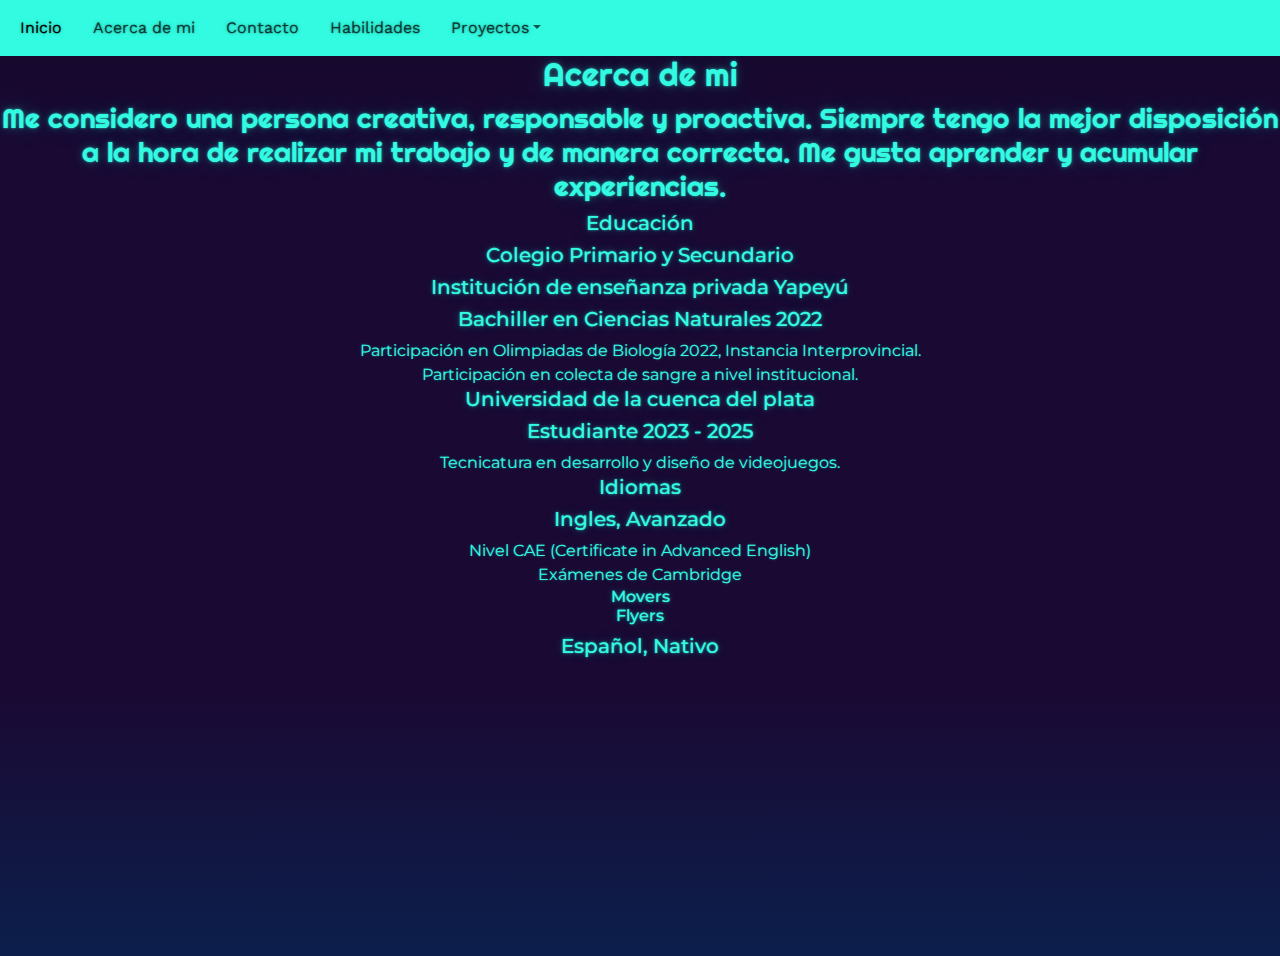
==== acercademi.html @ 9bc51977 "Add files via upload" ====
<!DOCTYPE html>
<html lang="en">
<head>
    <meta charset="UTF-8">
    <meta name="viewport" content="width=device-width, initial-scale=1.0">
    <title>Document</title>
    <link rel="stylesheet" href="estilo.css">
    <link rel="stylesheet" href="bootstrap.min.css">
</head>
<body>
    <nav class="navbar navbar-expand-lg navbar-custom" data-bs-theme="light">
        <div class="container-fluid">
            <div class="collapse navbar-collapse" id="navbarNavDropdown">
                <ul class="navbar-nav ml-auto">
                    <li class="nav-item">
                        <a class="nav-link active" href="index.html">Inicio</a>
                    </li>
                    <li class="nav-item">
                        <a class="nav-link" href="acercademi.html">Acerca de mi</a>
                    </li>
                    <li class="nav-item">
                        <a class="nav-link" href="contacto.html">Contacto</a>
                    </li>
                    <li class="nav-item">
                        <a class="nav-link" href="habilidades.html">Habilidades</a>
                    </li>
                    <li class="nav-item dropdown">
                        <a class="nav-link dropdown-toggle" href="#" id="navbarDropdown" role="button" data-toggle="dropdown" aria-expanded="false">Proyectos</a>
                        <ul class="dropdown-menu" aria-labelledby="navbarDropdown">
                            <li><a class="dropdown-item" href="diseños.html">Diseños</a></li>
                            <li><a class="dropdown-item" href="juegos.html">Juegos</a></li>
                            <li><a class="dropdown-item" href="videoaudio.html">Video y audio</a></li>
                            <li><hr class="dropdown-divider"></li>
                        </ul>
                    </li>
                </ul>
            </div>
        </div>
    </nav>
    <section id="acercademi" class="acercademi">
        <div class="info">
            <h2>Acerca de mi</h2>
            <h3> Me considero una persona creativa, responsable y proactiva. 
            Siempre tengo la mejor disposición a la hora de realizar mi trabajo y de manera correcta.
            Me gusta aprender y acumular experiencias.</h3> 

            <h5>Educación</h5>
            <h5>Colegio Primario y Secundario</h5>
            <h5>Institución de enseñanza privada Yapeyú </h5>
            <h5>Bachiller en Ciencias Naturales 2022</h5>
            <li>Participación en Olimpiadas de Biología 2022, Instancia Interprovincial.</li>
            <li>Participación en colecta de sangre a nivel institucional. </li>
            <h5>Universidad de la cuenca del plata</h5>
            <h5>Estudiante 2023 - 2025</h5>
            <li>Tecnicatura en desarrollo y diseño de videojuegos. </li>
            <h5>Idiomas</h5>
            <h5>Ingles, Avanzado</h5>
            <li>Nivel CAE (Certificate in Advanced English)</li>
            <li>Exámenes de Cambridge </li>
            <h5> 
            <li>Movers </li>
            <li>Flyers</li>
            </h5>
            <h5>Español, Nativo </h5>
        </div>
    </section>
</div>
<script src="https://code.jquery.com/jquery-3.3.1.slim.min.js"></script>
    <script src="https://cdnjs.cloudflare.com/ajax/libs/popper.js/1.14.7/umd/popper.min.js"></script>
    <script src="https://stackpath.bootstrapcdn.com/bootstrap/4.3.1/js/bootstrap.min.js"></script>
</body>
</html>
---- estilo.css ----
@import url('https://fonts.googleapis.com/css2?family=Righteous&family=Work+Sans:ital,wght@0,100..900;1,100..900&display=swap');
@import url('https://fonts.googleapis.com/css2?family=Montserrat:ital,wght@0,100..900;1,100..900&display=swap');
*{
    box-sizing: border-box;
    font-family:'Work Sans';
    margin: 0;
    padding: 0;
}
.navbar-nav {
        display: flex;
        align-items: center;
    }
    .nav-item {
        margin-right: 15px;
    }
    .navbar-custom {
        background-color: #32fbe2; 
    }
.menu header{
    max-width: 1100px;
    margin: auto;
    display: flex;
    justify-content: space-between;
    align-items: center;
    padding: 15px 20px;
}

.menu ul{
    display: flex;
    list-style: none;
}

.menu header ul li a{
    text-align: none;
    margin: 0 15px;
    padding: 3px;
    transition: 5s;
    text-decoration: none;
}

.inicio{
    background-image: linear-gradient(#17082e 0, #1a0933 5%, #1a0933 50%, #0c1f4c 100%);
    height: 100vh;
    display:flex;
    align-items: center;
}
.inicio .contenido{
    padding: 20px;
    background-color: #30115e;
    max-width: 350px;
    margin: auto;
    text-align: center;
    border-radius: 40px;
}
.inicio .contenido img {
    margin-top: 40px;
    border: 10px solid #170229;
    display: block;
    width: 85%;
    margin: auto;
    border-radius: 100%;
    box-shadow: 0 0 10px #32fbe2
}
.inicio .contenido h1{
    margin-top: 40px;
    font-size: 40px;
    font-family: 'Righteous';
}
.inicio .contenido h2{
    font-size: 15px;
    font-weight: normal;
}
.acercademi{
    background-image: linear-gradient(#17082e 0, #1a0933 10%, #1a0933 70%, #0c1f4c 100%);
    background-size: cover;
    height: 100vh;
}

.acercademi .info h2 {
    font-family: 'Righteous';
    display: block;
    text-align:center;
}
.acercademi .info h3 {
    font-family: 'Righteous';
    display: block;
    text-align:center;}
.acercademi .info h5 {
    font-family: 'Montserrat';
    font-size: 20px;
    display: block;
    text-align: center;
}
.acercademi .info li {
    font-family: 'Montserrat';
    font-size: 16px;
    display: block;
    text-align: center;
}
.contacto{
    background-image: linear-gradient(#17082e 0, #1a0933 10%, #1a0933 70%, #0c1f4c 100%);
    background-size: cover;
    height: 100vh;
}
.contacto .info h2 {
    font-family: 'Righteous';
    display: block;
    text-align: center;
}
.contacto .info li {
    font-family: 'Montserrat';
    font-size: 20px;
    display: block;
    text-align: center;
}
.habilidades {
    background-image: linear-gradient(#17082e 0, #1a0933 10%, #1a0933 70%, #0c1f4c 100%);
    background-size: cover;
    height: 100vh;
}

.habilidades .info h2 {
    font-family: 'Righteous';
    text-align: center;
    text-shadow: #32fbe2;
}

.habilidades .card-container {
    display: flex;
    flex-wrap: wrap;
    justify-content: center;
}

.habilidades .card {
    flex: 1 0 300px; 
    margin: 10px;
}

.border-custom {
    border: 10px solid #170229;
    box-shadow: 0 0 10px #32fbe2;
}
.diseños{
    background-image: linear-gradient(#17082e 0, #1a0933 5%, #1a0933 50%, #0c1f4c 100%);
    height: 100vh;
}
.diseños .info h1 {
    font-family: 'Righteous';
    text-align:center;
}
.diseños .carousel-item img {
    width: 80%; 
    height: auto; 
    max-width: 800px; 
    margin: auto;
}
.juegos{
    background-image: linear-gradient(#17082e 0, #1a0933 5%, #1a0933 50%, #0c1f4c 100%);
    height: 100vh;
}
.juegos .info h1 {
    font-family: 'Righteous';
    text-align:center;
}
.juegos .carousel-item img {
    width: 80%; 
    height: auto; 
    max-width: 800px; 
    margin: auto;
}
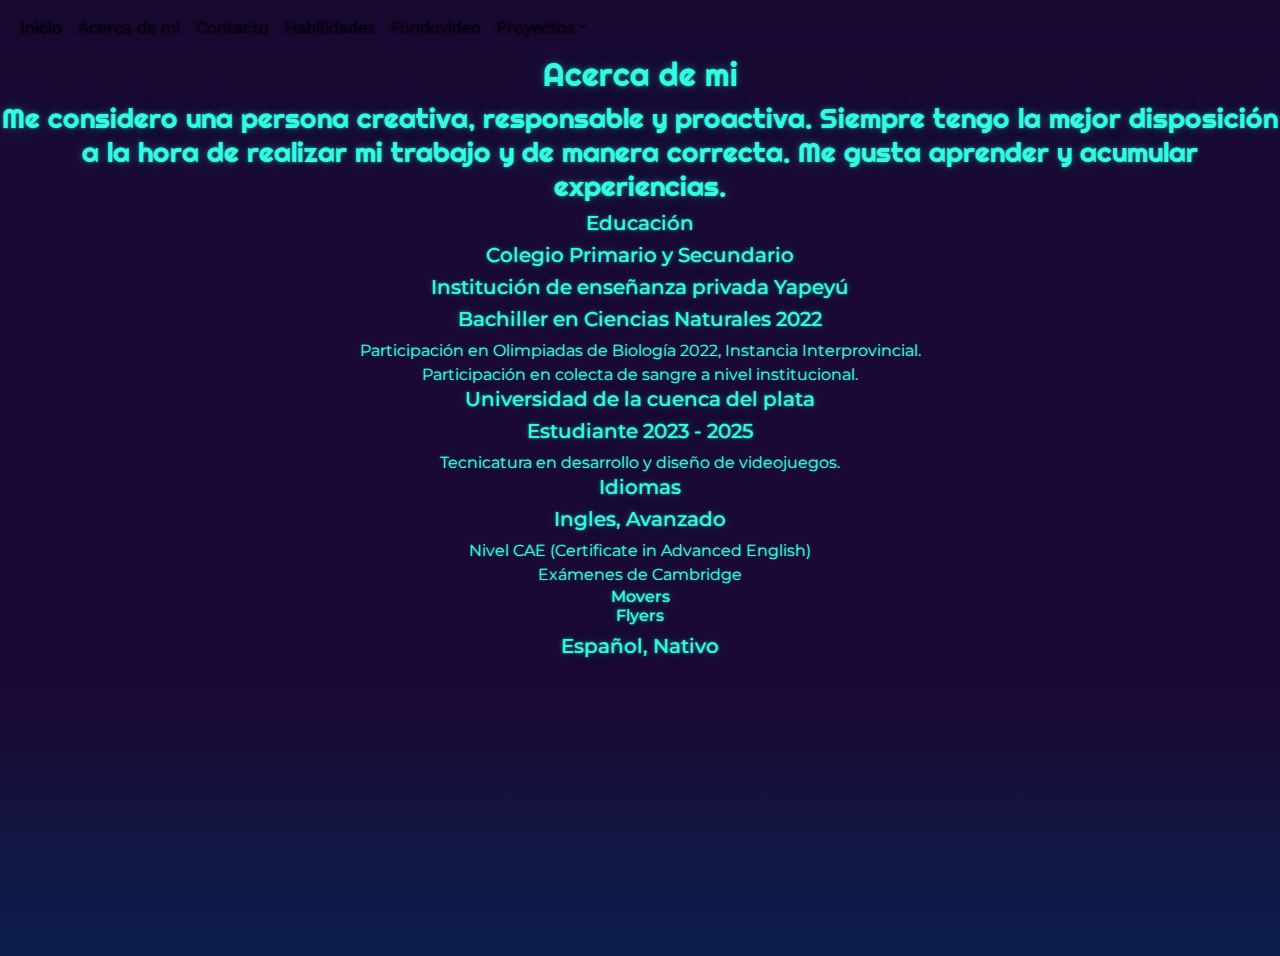
==== commit 5554d632: "acercademi.html" ====
--- a/acercademi.html
+++ b/acercademi.html
@@ -24,6 +24,9 @@
                     <li class="nav-item">
                         <a class="nav-link" href="habilidades.html">Habilidades</a>
                     </li>
+                     <li class="nav-item">
+                  <a class="nav-link" href="fondovideo.html">Fondovideo</a>
+              </li>
                     <li class="nav-item dropdown">
                         <a class="nav-link dropdown-toggle" href="#" id="navbarDropdown" role="button" data-toggle="dropdown" aria-expanded="false">Proyectos</a>
                         <ul class="dropdown-menu" aria-labelledby="navbarDropdown">
@@ -69,4 +72,4 @@
     <script src="https://cdnjs.cloudflare.com/ajax/libs/popper.js/1.14.7/umd/popper.min.js"></script>
     <script src="https://stackpath.bootstrapcdn.com/bootstrap/4.3.1/js/bootstrap.min.js"></script>
 </body>
-</html>+</html>
--- a/estilo.css
+++ b/estilo.css
@@ -1,50 +1,88 @@
 @import url('https://fonts.googleapis.com/css2?family=Righteous&family=Work+Sans:ital,wght@0,100..900;1,100..900&display=swap');
 @import url('https://fonts.googleapis.com/css2?family=Montserrat:ital,wght@0,100..900;1,100..900&display=swap');
-*{
+* {
     box-sizing: border-box;
-    font-family:'Work Sans';
+    font-family: 'Work Sans', sans-serif;
     margin: 0;
     padding: 0;
 }
-.navbar-nav {
-        display: flex;
-        align-items: center;
+
+
+.navbar-expand {
+  @each $breakpoint in map-keys($grid-breakpoints) {
+    $next: breakpoint-next($breakpoint, $grid-breakpoints);
+    $infix: breakpoint-infix($next, $grid-breakpoints);
+
+    &#{$infix} {
+      @include media-breakpoint-up($next) {
+        flex-wrap: nowrap;
+        justify-content: flex-start;
+
+        .navbar-nav {
+          flex-direction: row;
+
+          .dropdown-menu {
+            position: absolute;
+          }
+
+          .nav-link {
+            padding-right: var(--#{$prefix}navbar-nav-link-padding-x);
+            padding-left: var(--#{$prefix}navbar-nav-link-padding-x);
+          }
+        }
+
+        .navbar-nav-scroll {
+          overflow: visible;
+        }
+
+        .navbar-collapse {
+          display: flex !important; // stylelint-disable-line declaration-no-important
+          flex-basis: auto;
+        }
+
+        .navbar-toggler {
+          display: none;
+        }
+
+        .offcanvas {
+          // stylelint-disable declaration-no-important
+          position: static;
+          z-index: auto;
+          flex-grow: 1;
+          width: auto !important;
+          height: auto !important;
+          visibility: visible !important;
+          background-color: transparent !important;
+          border: 0 !important;
+          transform: none !important;
+          @include box-shadow(none);
+          @include transition(none);
+          // stylelint-enable declaration-no-important
+
+          .offcanvas-header {
+            display: none;
+          }
+
+          .offcanvas-body {
+            display: flex;
+            flex-grow: 0;
+            padding: 0;
+            overflow-y: visible;
+          }
+        }
+      }
     }
-    .nav-item {
-        margin-right: 15px;
-    }
-    .navbar-custom {
-        background-color: #32fbe2; 
-    }
-.menu header{
-    max-width: 1100px;
-    margin: auto;
+  }
+}
+
+.inicio {
+    background-image: linear-gradient(#17082e 0, #1a0933 5%, #1a0933 50%, #0c1f4c 100%);
+    height: 100vh;
     display: flex;
-    justify-content: space-between;
     align-items: center;
-    padding: 15px 20px;
-}
-
-.menu ul{
-    display: flex;
-    list-style: none;
-}
-
-.menu header ul li a{
-    text-align: none;
-    margin: 0 15px;
-    padding: 3px;
-    transition: 5s;
-    text-decoration: none;
-}
-
-.inicio{
-    background-image: linear-gradient(#17082e 0, #1a0933 5%, #1a0933 50%, #0c1f4c 100%);
-    height: 100vh;
-    display:flex;
-    align-items: center;
-}
-.inicio .contenido{
+}
+
+.inicio .contenido {
     padding: 20px;
     background-color: #30115e;
     max-width: 350px;
@@ -52,6 +90,7 @@
     text-align: center;
     border-radius: 40px;
 }
+
 .inicio .contenido img {
     margin-top: 40px;
     border: 10px solid #170229;
@@ -59,14 +98,16 @@
     width: 85%;
     margin: auto;
     border-radius: 100%;
-    box-shadow: 0 0 10px #32fbe2
-}
-.inicio .contenido h1{
+    box-shadow: 0 0 10px #32fbe2;
+}
+
+.inicio .contenido h1 {
     margin-top: 40px;
     font-size: 40px;
-    font-family: 'Righteous';
-}
-.inicio .contenido h2{
+    font-family: 'Righteous', cursive;
+}
+
+.inicio .contenido h2 {
     font-size: 15px;
     font-weight: normal;
 }
@@ -168,3 +209,65 @@
     max-width: 800px; 
     margin: auto;
 }
+.video-container {
+  position: absolute;
+  top:0;
+  left:0;
+  width: 100%;
+  height:100%;
+  object-fit: cover;
+  z-index: -2;
+}
+.switch-btn {
+  position: absolute;
+  bottom: 7%;
+  left: 7%;
+  width: 7rem;
+  height: 2rem;
+  display: flex;
+  border-radius: var(--radius);
+  align-items: center;
+  justify-content: space-around;
+  border: none;
+  transition: var(--transition);
+}
+.switch-btn span {
+  display: inline-block;
+  font-size: 0.85rem;
+  cursor: pointer;
+  text-transform: capitalize;
+  color: var(--clr-primary-5);
+}
+.switch {
+  position: absolute;
+  width: 50%;
+  height: 100%;
+  top: 0;
+  left: 0;
+  background: var(--clr-primary-5);
+  border-radius: var(--radius);
+  margin: 0;
+  display: block;
+  transition: var(--transition);
+}
+.slide.switch{
+  left:50%
+}
+.preloader {
+  position: fixed;
+  top: 0;
+  left: 0;
+  right: 0;
+  bottom: 0;
+  background: var(--clr-white);
+  display: grid;
+  justify-content: center;
+  align-items: center;
+  visibility: visible;
+  z-index: 999;
+  transition: var(--transition);
+}
+.hide-preloader {
+  z-index: -999;
+  visibility: hidden;
+}
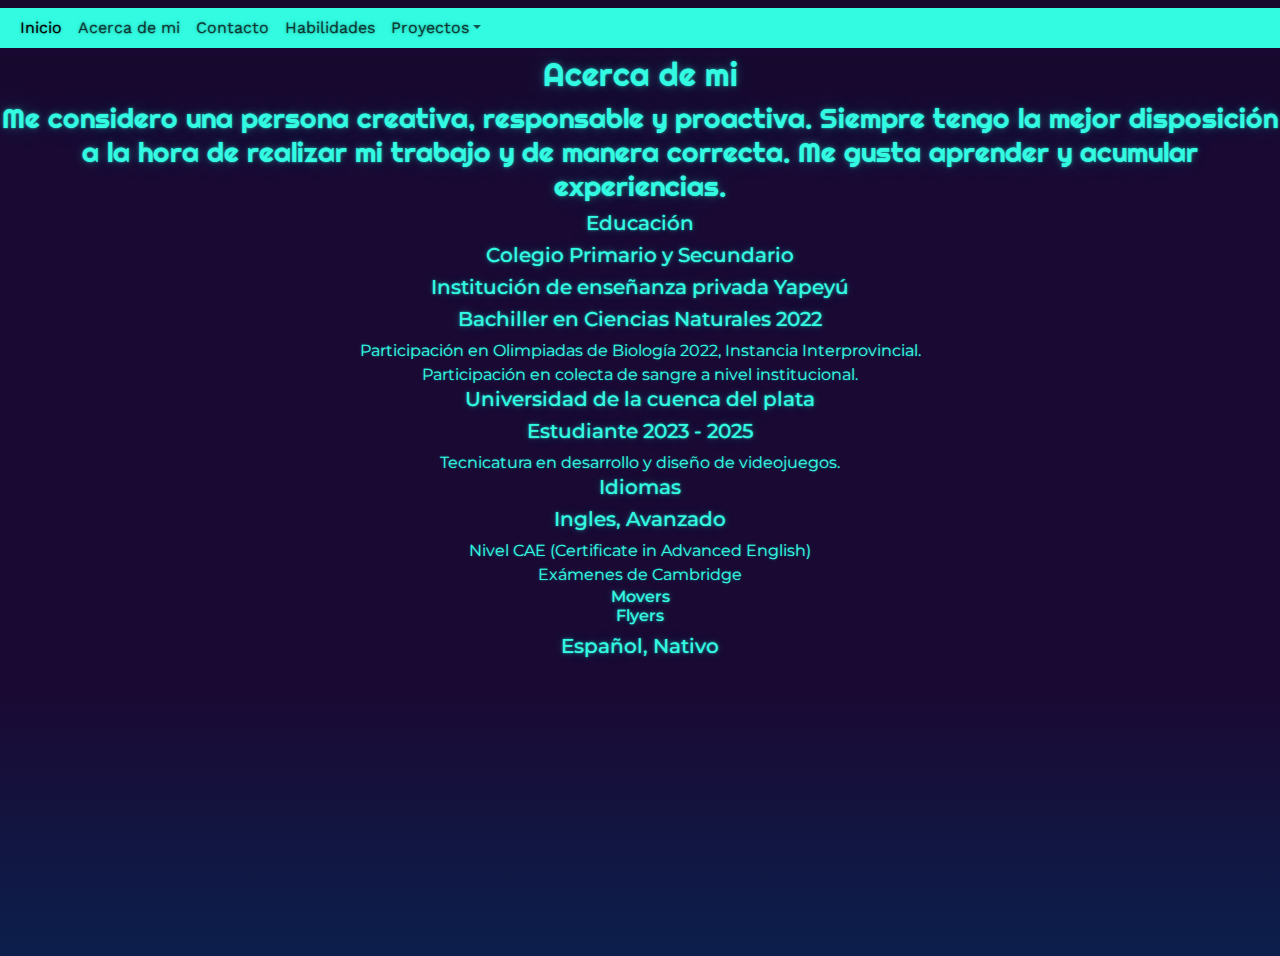
==== commit 9e2f0872: "Add files via upload" ====
--- a/acercademi.html
+++ b/acercademi.html
@@ -24,9 +24,6 @@
                     <li class="nav-item">
                         <a class="nav-link" href="habilidades.html">Habilidades</a>
                     </li>
-                     <li class="nav-item">
-                  <a class="nav-link" href="fondovideo.html">Fondovideo</a>
-              </li>
                     <li class="nav-item dropdown">
                         <a class="nav-link dropdown-toggle" href="#" id="navbarDropdown" role="button" data-toggle="dropdown" aria-expanded="false">Proyectos</a>
                         <ul class="dropdown-menu" aria-labelledby="navbarDropdown">
@@ -46,7 +43,6 @@
             <h3> Me considero una persona creativa, responsable y proactiva. 
             Siempre tengo la mejor disposición a la hora de realizar mi trabajo y de manera correcta.
             Me gusta aprender y acumular experiencias.</h3> 
-
             <h5>Educación</h5>
             <h5>Colegio Primario y Secundario</h5>
             <h5>Institución de enseñanza privada Yapeyú </h5>
@@ -61,15 +57,15 @@
             <li>Nivel CAE (Certificate in Advanced English)</li>
             <li>Exámenes de Cambridge </li>
             <h5> 
-            <li>Movers </li>
-            <li>Flyers</li>
+                <li>Movers </li>
+                <li>Flyers</li>
             </h5>
-            <h5>Español, Nativo </h5>
+            <h5> Español, Nativo </h5>
         </div>
-    </section>
+    </section> 
 </div>
 <script src="https://code.jquery.com/jquery-3.3.1.slim.min.js"></script>
     <script src="https://cdnjs.cloudflare.com/ajax/libs/popper.js/1.14.7/umd/popper.min.js"></script>
     <script src="https://stackpath.bootstrapcdn.com/bootstrap/4.3.1/js/bootstrap.min.js"></script>
 </body>
-</html>
+</html>--- a/estilo.css
+++ b/estilo.css
@@ -74,7 +74,12 @@
     }
   }
 }
-
+.container-fluid
+{
+  background-color: #32fbe2;
+  font-family: 'Roboto';
+  color: #170229; 
+}
 .inicio {
     background-image: linear-gradient(#17082e 0, #1a0933 5%, #1a0933 50%, #0c1f4c 100%);
     height: 100vh;
@@ -104,7 +109,7 @@
 .inicio .contenido h1 {
     margin-top: 40px;
     font-size: 40px;
-    font-family: 'Righteous', cursive;
+    font-family: 'Righteous';
 }
 
 .inicio .contenido h2 {
@@ -208,6 +213,27 @@
     height: auto; 
     max-width: 800px; 
     margin: auto;
+}
+.grid{
+  width: 200px;
+  height: 200px;
+  display:flex;
+  flex-wrap: wrap;
+  border-style: solid;
+}
+.grid div{
+  width:20px;
+  height: 20px;
+}
+.snake{
+  background-color: rgb(255, 255, 255);
+}
+.apple{
+  background-color: rgb(230, 19, 23);
+}
+.fondovideo{
+  background-image: linear-gradient(#17082e 0, #1a0933 5%, #1a0933 50%, #0c1f4c 100%);
+  height: 100vh;
 }
 .video-container {
   position: absolute;
@@ -253,21 +279,3 @@
 .slide.switch{
   left:50%
 }
-.preloader {
-  position: fixed;
-  top: 0;
-  left: 0;
-  right: 0;
-  bottom: 0;
-  background: var(--clr-white);
-  display: grid;
-  justify-content: center;
-  align-items: center;
-  visibility: visible;
-  z-index: 999;
-  transition: var(--transition);
-}
-.hide-preloader {
-  z-index: -999;
-  visibility: hidden;
-}
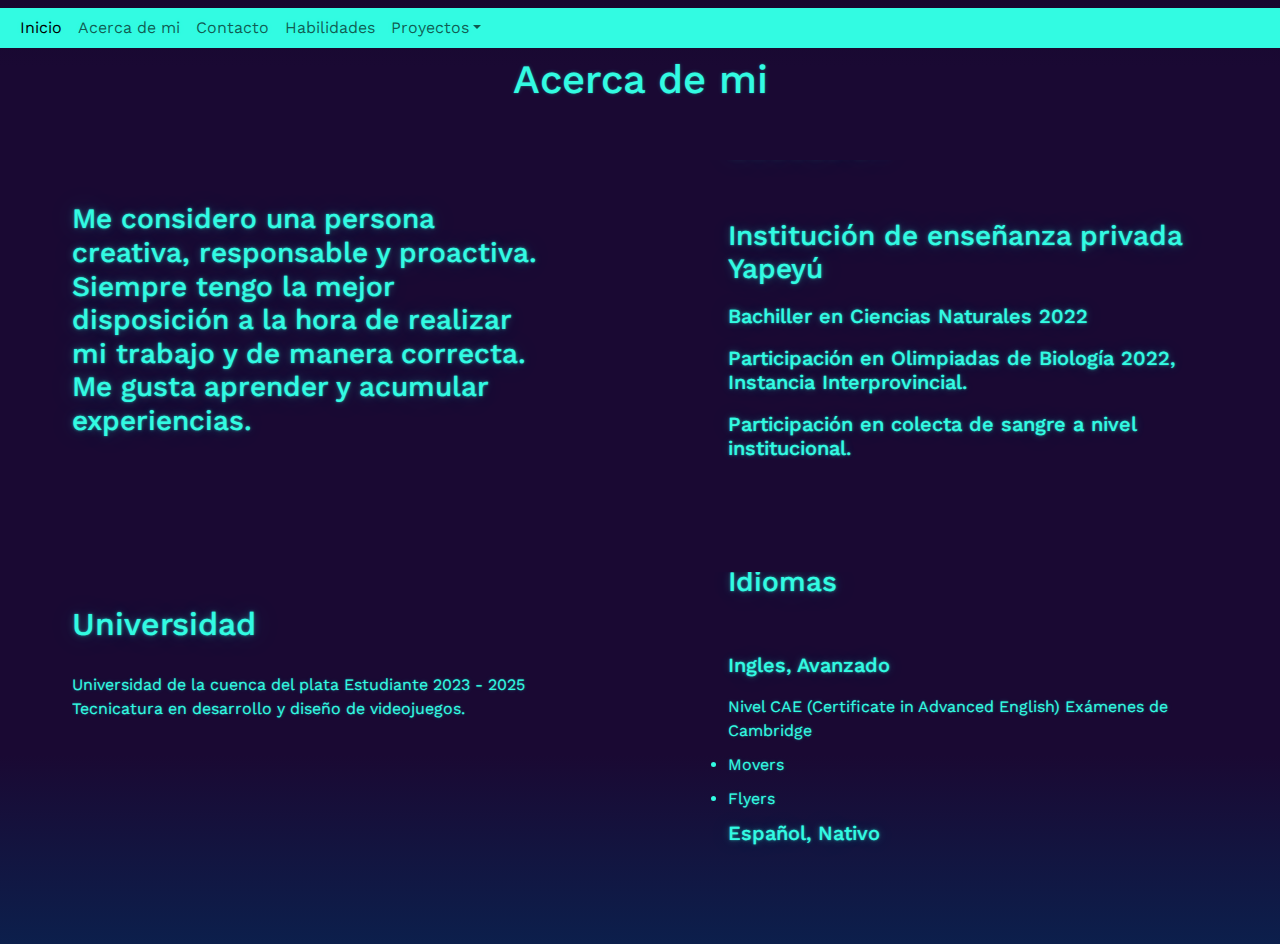
==== commit 8f7035ba: "Add files via upload" ====
--- a/acercademi.html
+++ b/acercademi.html
@@ -8,10 +8,13 @@
     <link rel="stylesheet" href="bootstrap.min.css">
 </head>
 <body>
-    <nav class="navbar navbar-expand-lg navbar-custom" data-bs-theme="light">
+    <nav class="navbar navbar-expand-lg navbar-custom" data-theme="bs-light">
         <div class="container-fluid">
-            <div class="collapse navbar-collapse" id="navbarNavDropdown">
-                <ul class="navbar-nav ml-auto">
+            <button class="navbar-toggler" type="button" data-bs-toggle="collapse" data-bs-target="#navbarNav" aria-controls="navbarNav" aria-expanded="false" aria-label="Toggle navigation">
+                <span class="navbar-toggler-icon"></span>
+            </button>
+            <div class="collapse navbar-collapse mr-auto" id="navbarNavDropdown">
+                <ul class="navbar-nav">
                     <li class="nav-item">
                         <a class="nav-link active" href="index.html">Inicio</a>
                     </li>
@@ -24,12 +27,14 @@
                     <li class="nav-item">
                         <a class="nav-link" href="habilidades.html">Habilidades</a>
                     </li>
+                   
                     <li class="nav-item dropdown">
                         <a class="nav-link dropdown-toggle" href="#" id="navbarDropdown" role="button" data-toggle="dropdown" aria-expanded="false">Proyectos</a>
                         <ul class="dropdown-menu" aria-labelledby="navbarDropdown">
                             <li><a class="dropdown-item" href="diseños.html">Diseños</a></li>
                             <li><a class="dropdown-item" href="juegos.html">Juegos</a></li>
                             <li><a class="dropdown-item" href="videoaudio.html">Video y audio</a></li>
+                            <li><a class="dropdown-item" href="calculadora.html">Calculadora</a></li>
                             <li><hr class="dropdown-divider"></li>
                         </ul>
                     </li>
@@ -37,30 +42,91 @@
             </div>
         </div>
     </nav>
-    <section id="acercademi" class="acercademi">
-        <div class="info">
-            <h2>Acerca de mi</h2>
-            <h3> Me considero una persona creativa, responsable y proactiva. 
+    <h1 class="articulo__titulo">Acerca de mi</h1>
+    <div class="contenedor_tarjetas_grid">
+        <article
+        class="tarjeta"
+        aria-label="presentacion de proyecto personal"
+      >
+    
+        <div class="tarjeta__contenido">
+          <h2 class="tarjeta__titulo" id="titulo_proyecto_1"></h2>
+          <span class="tarjeta__divisor"></span>
+          <p
+            class="tarjeta__parrafo scroll scroll_fino"
+            aria-label="descripcion de proyecto personal"
+            aria-describedby="titulo_proyecto_1"
+          > <h3> Me considero una persona creativa, responsable y proactiva. 
             Siempre tengo la mejor disposición a la hora de realizar mi trabajo y de manera correcta.
-            Me gusta aprender y acumular experiencias.</h3> 
-            <h5>Educación</h5>
-            <h5>Colegio Primario y Secundario</h5>
-            <h5>Institución de enseñanza privada Yapeyú </h5>
-            <h5>Bachiller en Ciencias Naturales 2022</h5>
-            <li>Participación en Olimpiadas de Biología 2022, Instancia Interprovincial.</li>
-            <li>Participación en colecta de sangre a nivel institucional. </li>
-            <h5>Universidad de la cuenca del plata</h5>
-            <h5>Estudiante 2023 - 2025</h5>
-            <li>Tecnicatura en desarrollo y diseño de videojuegos. </li>
-            <h5>Idiomas</h5>
-            <h5>Ingles, Avanzado</h5>
-            <li>Nivel CAE (Certificate in Advanced English)</li>
-            <li>Exámenes de Cambridge </li>
-            <h5> 
-                <li>Movers </li>
-                <li>Flyers</li>
-            </h5>
-            <h5> Español, Nativo </h5>
+            Me gusta aprender y acumular experiencias.</h3>  
+          </p>
+        </div>
+      </article>
+      <article
+        class="tarjeta"
+        aria-label="presentacion de proyecto personal"
+      >
+    
+        <div class="tarjeta__contenido">
+          <h2 class="tarjeta__titulo" id="titulo_proyecto_2">Educación</h2>
+          <span class="tarjeta__divisor"></span>
+          <p
+            class="tarjeta__parrafo scroll scroll_fino"
+            aria-label="descripcion de proyecto personal"
+            aria-describedby="titulo_proyecto_1"
+          >
+          
+          Colegio Primario y Secundario
+          <h3>Institución de enseñanza privada Yapeyú </h3>
+          <h5>Bachiller en Ciencias Naturales 2022</h5>
+          <h5> Participación en Olimpiadas de Biología 2022, Instancia Interprovincial.</h5>
+          <h5>Participación en colecta de sangre a nivel institucional.</h5>
+          </p>
+        </div>
+      </article>
+      
+      <article
+        class="tarjeta"
+        aria-label="presentacion de proyecto personal"
+      >
+        
+        <div class="tarjeta__contenido">
+          <h2 class="tarjeta__titulo" id="titulo_proyecto_3">Universidad</h2>
+          <span class="tarjeta__divisor"></span>
+          <p
+            class="tarjeta__parrafo scroll scroll_fino scroll_gris"
+            aria-label="descripcion de proyecto personal"
+            aria-describedby="titulo_proyecto_2"
+          >
+          Universidad de la cuenca del plata
+          Estudiante 2023 - 2025
+          Tecnicatura en desarrollo y diseño de videojuegos. 
+          </p>
+          
+      </article>
+      <article
+        class="tarjeta"
+        aria-label="presentacion de proyecto personal"
+      >
+        
+        <div class="tarjeta__contenido">
+          <h3 class="tarjeta__titulo" id="titulo_proyecto_4">Idiomas</h3>
+          <span class="tarjeta__divisor"></span>
+          <p
+            class="tarjeta__parrafo scroll scroll_fino"
+            aria-label="descripcion de proyecto personal"
+            aria-describedby="titulo_proyecto_3"
+          > <h5>Ingles, Avanzado</h5>
+          Nivel CAE (Certificate in Advanced English)
+          Exámenes de Cambridge 
+              <li>Movers </li>
+              <li>Flyers</li>
+          <h5> Español, Nativo </h5>
+          </p>
+      </article>
+    </div>
+  </article>
+</main>
         </div>
     </section> 
 </div>
--- a/estilo.css
+++ b/estilo.css
@@ -3,95 +3,49 @@
 * {
     box-sizing: border-box;
     font-family: 'Work Sans', sans-serif;
-    margin: 0;
-    padding: 0;
-}
-
-
-.navbar-expand {
-  @each $breakpoint in map-keys($grid-breakpoints) {
-    $next: breakpoint-next($breakpoint, $grid-breakpoints);
-    $infix: breakpoint-infix($next, $grid-breakpoints);
-
-    &#{$infix} {
-      @include media-breakpoint-up($next) {
-        flex-wrap: nowrap;
-        justify-content: flex-start;
-
-        .navbar-nav {
-          flex-direction: row;
-
-          .dropdown-menu {
-            position: absolute;
-          }
-
-          .nav-link {
-            padding-right: var(--#{$prefix}navbar-nav-link-padding-x);
-            padding-left: var(--#{$prefix}navbar-nav-link-padding-x);
-          }
-        }
-
-        .navbar-nav-scroll {
-          overflow: visible;
-        }
-
-        .navbar-collapse {
-          display: flex !important; // stylelint-disable-line declaration-no-important
-          flex-basis: auto;
-        }
-
-        .navbar-toggler {
-          display: none;
-        }
-
-        .offcanvas {
-          // stylelint-disable declaration-no-important
-          position: static;
-          z-index: auto;
-          flex-grow: 1;
-          width: auto !important;
-          height: auto !important;
-          visibility: visible !important;
-          background-color: transparent !important;
-          border: 0 !important;
-          transform: none !important;
-          @include box-shadow(none);
-          @include transition(none);
-          // stylelint-enable declaration-no-important
-
-          .offcanvas-header {
-            display: none;
-          }
-
-          .offcanvas-body {
-            display: flex;
-            flex-grow: 0;
-            padding: 0;
-            overflow-y: visible;
-          }
-        }
-      }
-    }
-  }
-}
-.container-fluid
-{
-  background-color: #32fbe2;
-  font-family: 'Roboto';
-  color: #170229; 
-}
+}
+
+.video-background {
+    position: fixed;
+    top: 0;
+    left: 0;
+    width: 100%;
+    height: 100%;
+    z-index: -1;
+}
+
+.video-background video {
+    width: 100%;
+    height: 100%;
+    object-fit: cover;
+}
+
+.container-fluid {
+    background-color: #32fbe2;
+    font-family: 'Roboto';
+    color: #170229; 
+  }
+
+  .navbar-toggler-icon {
+    color: whitesmoke;
+    filter: invert(1); 
+    
+}
+
 .inicio {
-    background-image: linear-gradient(#17082e 0, #1a0933 5%, #1a0933 50%, #0c1f4c 100%);
+    background-color: rgba(0, 0, 0, 0.5); 
     height: 100vh;
     display: flex;
     align-items: center;
+    justify-content: center;
+    position: relative;
+    z-index: 1;
 }
 
 .inicio .contenido {
     padding: 20px;
     background-color: #30115e;
     max-width: 350px;
-    margin: auto;
     text-align: center;
     border-radius: 40px;
 }
@@ -116,8 +70,9 @@
     font-size: 15px;
     font-weight: normal;
 }
+
 .acercademi{
-    background-image: linear-gradient(#17082e 0, #1a0933 10%, #1a0933 70%, #0c1f4c 100%);
+  
     background-size: cover;
     height: 100vh;
 }
@@ -143,13 +98,11 @@
     display: block;
     text-align: center;
 }
-.contacto{
-    background-image: linear-gradient(#17082e 0, #1a0933 10%, #1a0933 70%, #0c1f4c 100%);
-    background-size: cover;
-    height: 100vh;
+.contacto {
+    padding: 2rem 0;
 }
 .contacto .info h2 {
-    font-family: 'Righteous';
+    font-family: 'Work Sans', sans-serif;
     display: block;
     text-align: center;
 }
@@ -158,6 +111,50 @@
     font-size: 20px;
     display: block;
     text-align: center;
+}
+
+
+.contacto .form-group {
+    margin-bottom: 1rem;
+}
+
+.contacto .btn-primary {
+    background-color: #32fbe2;
+    border: none;
+}
+
+.redes-sociales {
+    text-align: center;
+    margin-top: 2rem;
+}
+
+.enlaces {
+    display: flex;
+    justify-content: center;
+    gap: 2rem;
+    padding: 0;
+    list-style: none;
+}
+
+.enlaces__item {
+    list-style: none;
+}
+
+.enlaces__enlace {
+    font-size: var(--enlaces-tamanio);
+    font-weight: var(--texto-peso-grueso);
+    color: var(--texto-primario);
+    text-decoration: none;
+}
+
+.enlaces__enlace_footer {
+    font-size: var(--enlaces-tamanio-pequenio);
+    font-weight: var(--texto-peso-fino);
+}
+
+.enlaces__icono {
+    width: 50px;
+    filter: drop-shadow(0px 0px 2px var(--texto-primario));
 }
 .habilidades {
     background-image: linear-gradient(#17082e 0, #1a0933 10%, #1a0933 70%, #0c1f4c 100%);
@@ -166,7 +163,7 @@
 }
 
 .habilidades .info h2 {
-    font-family: 'Righteous';
+    font-family: 'Work Sans', sans-serif;
     text-align: center;
     text-shadow: #32fbe2;
 }
@@ -186,26 +183,50 @@
     border: 10px solid #170229;
     box-shadow: 0 0 10px #32fbe2;
 }
-.diseños{
+.diseños {
     background-image: linear-gradient(#17082e 0, #1a0933 5%, #1a0933 50%, #0c1f4c 100%);
     height: 100vh;
 }
+
 .diseños .info h1 {
-    font-family: 'Righteous';
-    text-align:center;
-}
+    font-family: 'Work Sans', sans-serif;
+    text-align: center;
+}
+
 .diseños .carousel-item img {
-    width: 80%; 
-    height: auto; 
-    max-width: 800px; 
+    width: 80%;
+    height: auto;
+    max-width: 800px;
     margin: auto;
 }
-.juegos{
-    background-image: linear-gradient(#17082e 0, #1a0933 5%, #1a0933 50%, #0c1f4c 100%);
-    height: 100vh;
-}
+
+.carouselCasaBob .info h1 {
+    font-family: 'Work Sans', sans-serif;
+    text-align: center;
+}
+
+.carouselCasaBob .carousel-item img {
+    width: 80%;
+    height: auto;
+    max-width: 800px;
+    margin: auto;
+}
+
+.carouselComputadora .info h1 {
+    font-family: 'Work Sans', sans-serif;
+    text-align: center;
+}
+
+.carouselComputadora .carousel-item img {
+    width: 80%;
+    height: auto;
+    max-width: 800px;
+    margin: top;
+}
+
+
 .juegos .info h1 {
-    font-family: 'Righteous';
+    font-family: 'Work Sans', sans-serif;
     text-align:center;
 }
 .juegos .carousel-item img {
@@ -214,68 +235,123 @@
     max-width: 800px; 
     margin: auto;
 }
-.grid{
-  width: 200px;
-  height: 200px;
-  display:flex;
-  flex-wrap: wrap;
-  border-style: solid;
-}
-.grid div{
-  width:20px;
-  height: 20px;
-}
-.snake{
-  background-color: rgb(255, 255, 255);
-}
-.apple{
-  background-color: rgb(230, 19, 23);
-}
-.fondovideo{
-  background-image: linear-gradient(#17082e 0, #1a0933 5%, #1a0933 50%, #0c1f4c 100%);
-  height: 100vh;
-}
-.video-container {
-  position: absolute;
-  top:0;
-  left:0;
-  width: 100%;
-  height:100%;
-  object-fit: cover;
-  z-index: -2;
-}
+.tarjetamemo {
+    text-align: center;
+    margin-top: 50px; 
+}
+
+.grid {
+    width: 200px;
+    height: 200px;
+    display: flex;
+    flex-wrap: wrap;
+    border-style: solid;
+}
+.grid div {
+    width: 20px;
+    height: 20px;
+    border: 1px solid #ccc; /* Añadido para ver los bordes de las celdas */
+}
+.snake {
+    background-color: rgb(0, 255, 0);
+}
+.apple {
+    background-color: rgb(230, 19, 23);
+}
+
+
 .switch-btn {
-  position: absolute;
-  bottom: 7%;
-  left: 7%;
-  width: 7rem;
-  height: 2rem;
-  display: flex;
-  border-radius: var(--radius);
-  align-items: center;
-  justify-content: space-around;
-  border: none;
-  transition: var(--transition);
-}
+    position: absolute;
+    top: 70px;
+    right: 60px;
+    cursor: pointer;
+    padding: 10px;
+    background-color: #333;
+    color: #fff;
+    border: none;
+    border-radius: 5px;
+    display: inline-flex;
+    align-items: center;
+    gap: 10px;
+    z-index: 9999;
+}
+
 .switch-btn span {
-  display: inline-block;
-  font-size: 0.85rem;
-  cursor: pointer;
-  text-transform: capitalize;
-  color: var(--clr-primary-5);
-}
-.switch {
-  position: absolute;
-  width: 50%;
-  height: 100%;
-  top: 0;
-  left: 0;
-  background: var(--clr-primary-5);
-  border-radius: var(--radius);
-  margin: 0;
-  display: block;
-  transition: var(--transition);
-}
-.slide.switch{
-  left:50%
-}
+    display: none;
+}
+
+.switch-btn.slide span:nth-child(2) {
+    display: inline;
+}
+
+.switch-btn:not(.slide) span:nth-child(1) {
+    display: inline;
+}
+.articulo__titulo {
+    font-family: 'Work Sans', sans-serif;
+    text-align: center;
+    margin-bottom: 1rem;
+    text-shadow: 2px 2px 2px var(--fondo-secundario);
+}
+
+.contenedor_tarjetas_grid {
+    display: grid;
+    grid-template-columns: 1fr 1fr;
+    
+    grid-template-rows: 1fr 1fr auto;
+    gap: 2rem;
+  }
+  .tarjeta {
+    max-width: 600px;
+    height: 300px;
+    background-color: var(--fondo-primario-transparente);
+    border-radius: 0.375rem;
+    box-shadow: 0 0 8px var(--color-primario-transparente);
+    flex: 1 0 300px; 
+    margin: 40px;
+    overflow: hidden;
+    display: flex;
+  }
+  
+  .tarjeta__contenido {
+    padding: 0 2rem;
+    display: flex;
+    flex-direction: column;
+    justify-content: center;
+    gap: 10px;
+    
+  }
+  .tarjeta__contenido .boton {
+    align-self: flex-end;
+  }
+  .tarjeta__titulo {
+    font-family: 'Work Sans', sans-serif;
+  }
+  
+  .tarjeta__divisor {
+    width: 100%;
+    height: 2px;
+    background-color: var(--color-primario);
+  }
+  
+  .tarjeta__parrafo {
+    font-size: var(--texto-tamanio);
+    color: var(--texto-secundario);
+    overflow: auto;
+    flex-basis: 150px;
+    text-wrap: pretty;
+  }
+  .tarjeta__imagen {
+    height: 100%;
+    width: 50%;
+    object-fit: cover;
+  }
+  .tarjeta__memotest {
+    padding: 0 2rem;
+    display: flex;
+    flex-direction: column;
+    justify-content: center;
+    gap: 10px;
+    align-items: center;
+  }
+  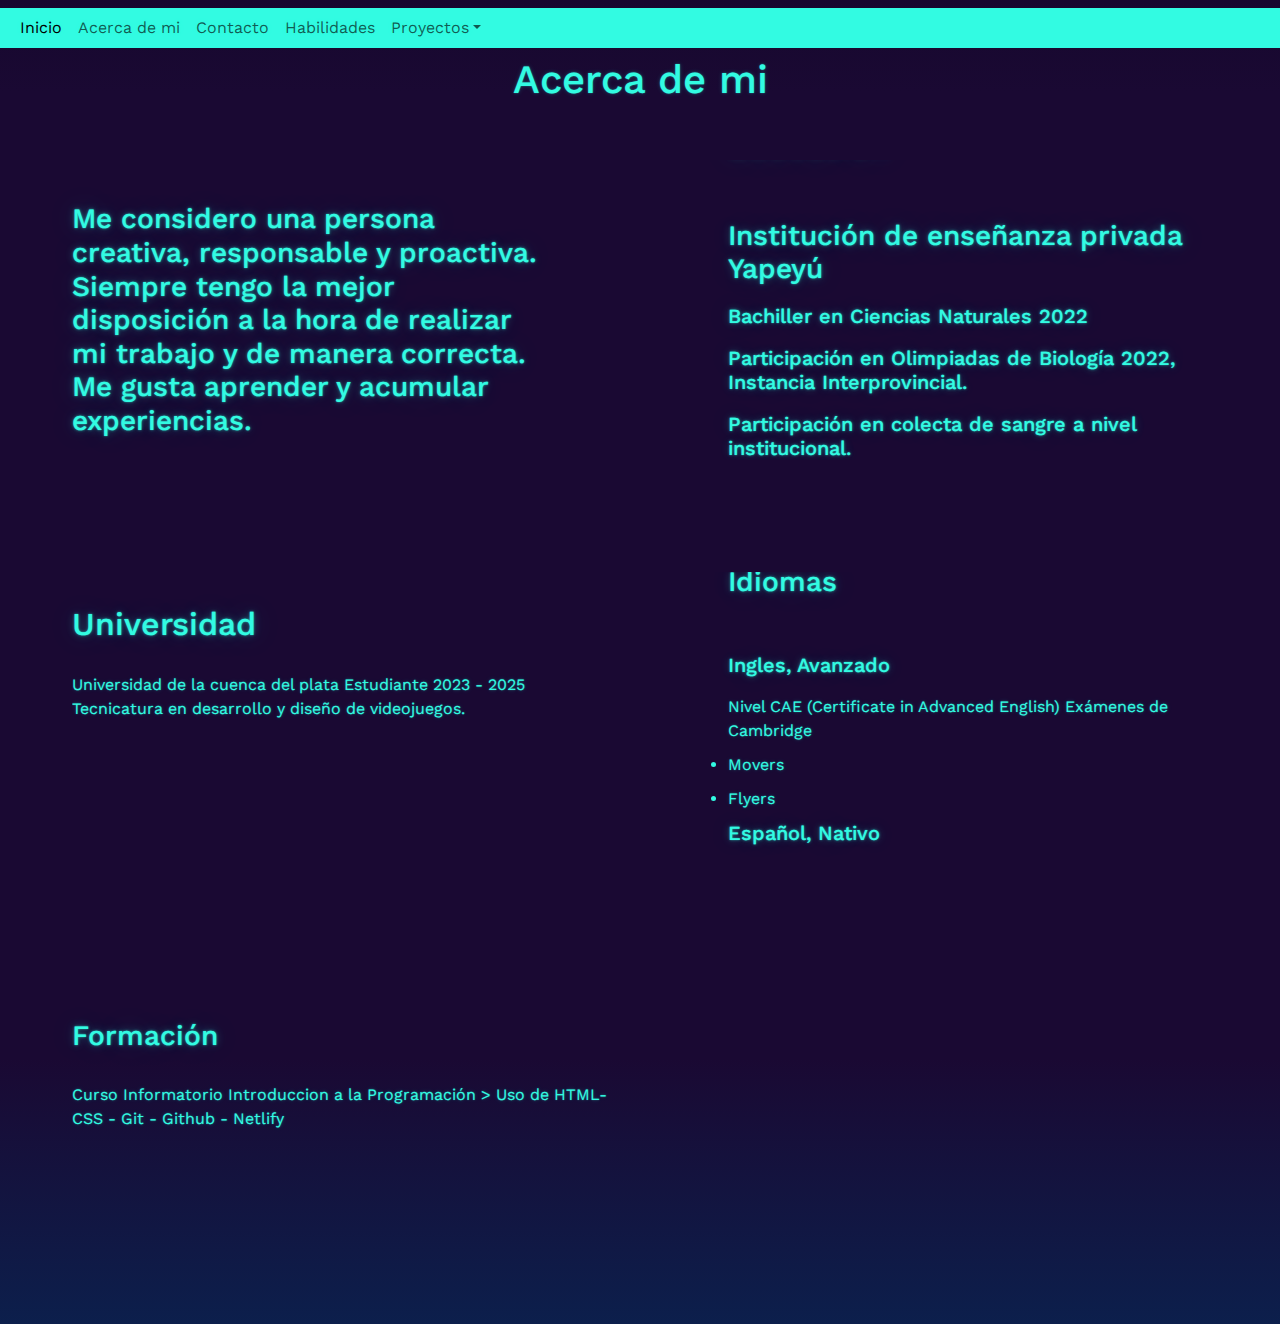
==== commit a9873953: "Add files via upload" ====
--- a/acercademi.html
+++ b/acercademi.html
@@ -126,6 +126,25 @@
       </article>
     </div>
   </article>
+  <article
+        class="tarjeta"
+        aria-label="presentacion de proyecto personal"
+      >
+        
+        <div class="tarjeta__contenido">
+          <h3 class="tarjeta__titulo" id="titulo_proyecto_5">Formación</h3>
+          <span class="tarjeta__divisor"></span>
+          <p
+            class="tarjeta__parrafo scroll scroll_fino"
+            aria-label="descripcion de proyecto personal"
+            aria-describedby="titulo_proyecto_3"
+          > Curso Informatorio
+           Introduccion a la Programación 
+           > Uso de HTML- CSS - Git - Github - Netlify
+          </p>
+      </article>
+    </div>
+  </article>
 </main>
         </div>
     </section> 
--- a/estilo.css
+++ b/estilo.css
@@ -185,6 +185,7 @@
 }
 .diseños {
     background-image: linear-gradient(#17082e 0, #1a0933 5%, #1a0933 50%, #0c1f4c 100%);
+    background-size: cover;
     height: 100vh;
 }
 
@@ -275,25 +276,22 @@
     gap: 10px;
     z-index: 9999;
 }
-
 .switch-btn span {
     display: none;
 }
-
-.switch-btn.slide span:nth-child(2) {
+.switch-btn span:nth-child(2) {
     display: inline;
 }
-
 .switch-btn:not(.slide) span:nth-child(1) {
     display: inline;
 }
+
 .articulo__titulo {
     font-family: 'Work Sans', sans-serif;
     text-align: center;
     margin-bottom: 1rem;
     text-shadow: 2px 2px 2px var(--fondo-secundario);
 }
-
 .contenedor_tarjetas_grid {
     display: grid;
     grid-template-columns: 1fr 1fr;
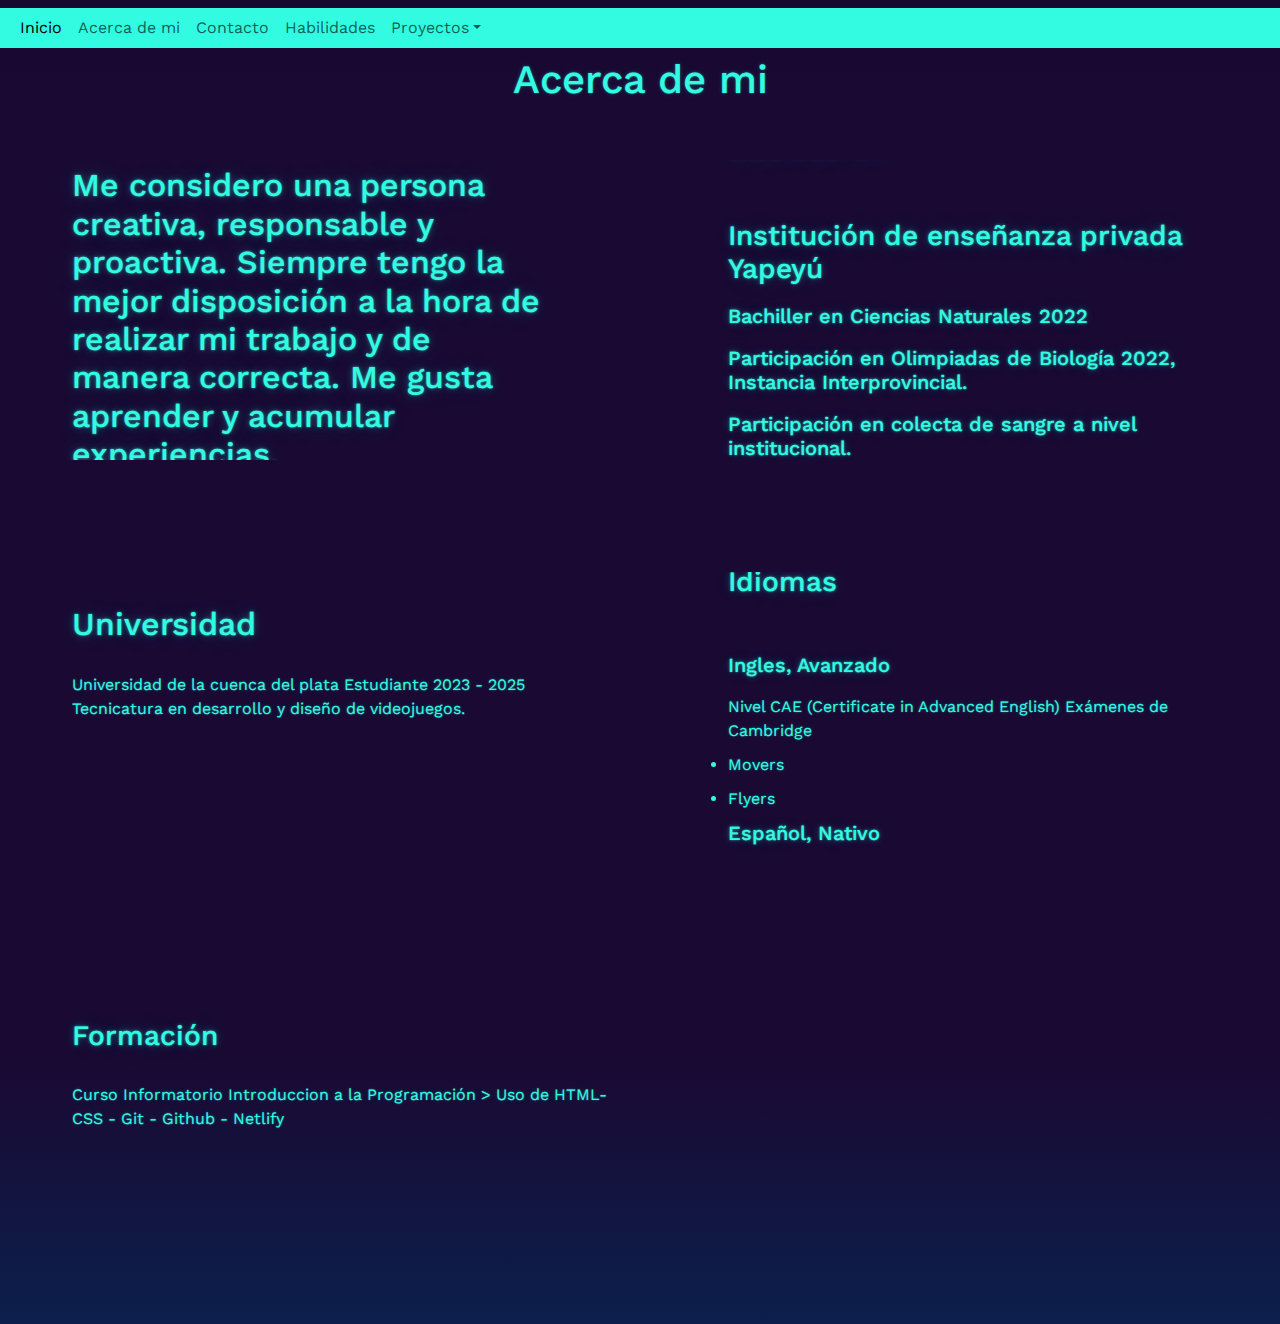
==== commit ace8795f: "Add files via upload" ====
--- a/acercademi.html
+++ b/acercademi.html
@@ -56,9 +56,9 @@
             class="tarjeta__parrafo scroll scroll_fino"
             aria-label="descripcion de proyecto personal"
             aria-describedby="titulo_proyecto_1"
-          > <h3> Me considero una persona creativa, responsable y proactiva. 
+          > <h2> Me considero una persona creativa, responsable y proactiva. 
             Siempre tengo la mejor disposición a la hora de realizar mi trabajo y de manera correcta.
-            Me gusta aprender y acumular experiencias.</h3>  
+            Me gusta aprender y acumular experiencias.</h2>  
           </p>
         </div>
       </article>
--- a/estilo.css
+++ b/estilo.css
@@ -98,20 +98,6 @@
     display: block;
     text-align: center;
 }
-.contacto {
-    padding: 2rem 0;
-}
-.contacto .info h2 {
-    font-family: 'Work Sans', sans-serif;
-    display: block;
-    text-align: center;
-}
-.contacto .info li {
-    font-family: 'Montserrat';
-    font-size: 20px;
-    display: block;
-    text-align: center;
-}
 
 
 .contacto .form-group {
@@ -136,26 +122,12 @@
     list-style: none;
 }
 
-.enlaces__item {
-    list-style: none;
-}
-
-.enlaces__enlace {
-    font-size: var(--enlaces-tamanio);
-    font-weight: var(--texto-peso-grueso);
-    color: var(--texto-primario);
-    text-decoration: none;
-}
-
-.enlaces__enlace_footer {
-    font-size: var(--enlaces-tamanio-pequenio);
-    font-weight: var(--texto-peso-fino);
-}
 
 .enlaces__icono {
     width: 50px;
-    filter: drop-shadow(0px 0px 2px var(--texto-primario));
-}
+}
+
+
 .habilidades {
     background-image: linear-gradient(#17082e 0, #1a0933 10%, #1a0933 70%, #0c1f4c 100%);
     background-size: cover;
@@ -172,11 +144,16 @@
     display: flex;
     flex-wrap: wrap;
     justify-content: center;
+    color: #32fbe2;
 }
 
 .habilidades .card {
     flex: 1 0 300px; 
     margin: 10px;
+}
+.habilidades .card-body {
+    font-family: 'Work Sans', sans-serif;
+    color: #32fbe2;
 }
 
 .border-custom {
@@ -343,6 +320,7 @@
     height: 100%;
     width: 50%;
     object-fit: cover;
+    
   }
   .tarjeta__memotest {
     padding: 0 2rem;
